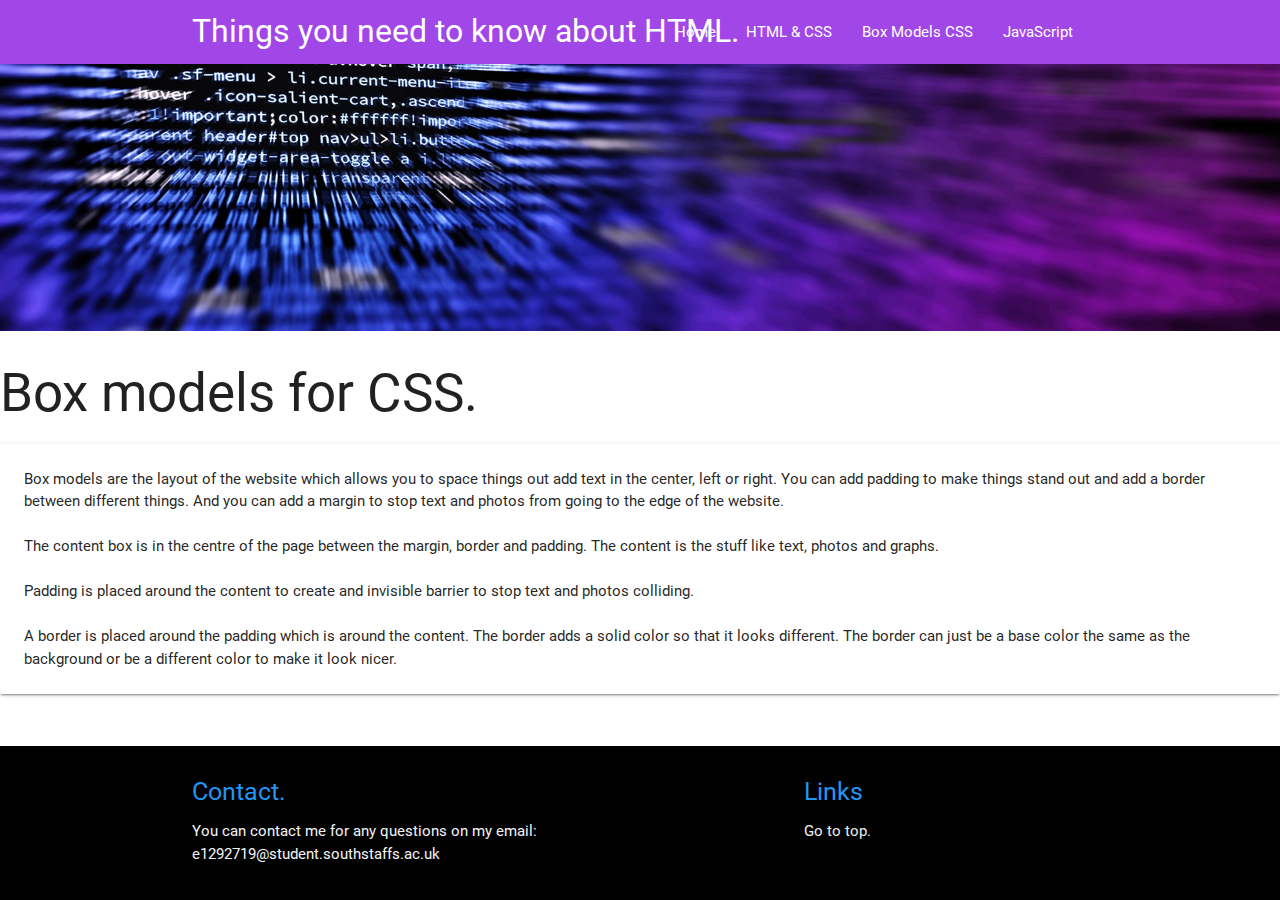
==== boxmodels.html @ 0bd289bd "update 7/11/17" ====
<!DOCTYPE html>
  <html>
    <head>
      <link rel="icon" href="assets/icon.png">
      <title>Box models CSS.</title>
      <!--Import Google Icon Font-->
      <link href="https://fonts.googleapis.com/icon?family=Material+Icons" rel="stylesheet">
      <!--Import materialize.css-->
      <link type="text/css" rel="stylesheet" href="css/materialize.min.css"  media="screen,projection"/>
      <!--IMport myStylesheet.css-->
      <link href="css/myStylesheet.css" type="text/css" rel="stylesheet"/>
      <!--Let browser know website is optimized for mobile-->
      <meta name="viewport" content="width=device-width, initial-scale=1.0"/>
    </head>

    <body>
    <header>
   <nav>
    <div class="nav-wrapper container">
      <a href="#" class="brand-logo">Things you need to know about HTML.</a>
      <ul id="nav-mobile" class="right hide-on-med-and-down">
        <li><a href="index.html">Home</a></li>
        <li><a href="htmlcss.html">HTML & CSS</a></li>
        <li><a id="unique-identifier" href="boxmodels.html">Box Models CSS</a></li>
        <li><a href="java.html">JavaScript</a></li>
      </ul>
    </div>
  </nav>
    <!--import header photo-->
    <img class="responsive-img" src="assets/header3.jpeg" max-width="100%" height="auto"/>
    </header>
    <main>
  <div class="col s12 m7">
    <h2 class="header">Box models for CSS.</h2>
    <div class="card horizontal">
      <div class="card-stacked">
        <div class="card-content">
          
          <p>Box models are the layout of the website which allows you to space things out add text in the center, left or right. You can add padding to make things stand out and add a border between different things. And you can add a margin to stop text and photos from going to the edge of the website.</p>
          
          <br>
          
          <p>The content box is in the centre of the page between the margin, border and padding. The content is the stuff like text, photos and graphs.</p>
          
          <br>
          
          <p>
          Padding is placed around the content to create and invisible barrier to stop text and photos colliding.
          </p>
            
          <br>
            
          <p>
              A border is placed around the padding which is around the content. The border adds a solid color so that it looks different. The border can just be a base color the same as the background or be a different color to make it look nicer.
          </p>
            
        </div>
      </div>
    </div>
  </div>
    </main>
    <footer class="page-footer black">
        <div class="container">
            <div class="row">
                <div class="col l6 s12">
                    <h5 class="blue-text">Contact.</h5>
                    <p class="grey-text text-lighten-4">You can contact me for any questions on my email: e1292719@student.southstaffs.ac.uk</p>
                </div>
                <div class="col l4 offset-l2 s12">
                    <h5 class="blue-text">Links</h5>
                    <ul>
                        <li><a class="grey-text text-lighten-3" href="#" href="#unique-identifier">Go to top.</a></li>
                    </ul>
                </div>
            </div>
        </div>
        </footer>
      <!--Import jQuery before materialize.js-->
      <script type="text/javascript" src="https://code.jquery.com/jquery-3.2.1.min.js"></script>
      <script type="text/javascript" src="js/materialize.min.js"></script>
    </body>
  </html>
---- css/myStylesheet.css ----
body {
    display: flex;
    min-height: 100vh;
    flex-direction: column;
}

main {
    flex: 1 0 auto;
}
nav {
    background-color: #A147E8;
}

.page-footer {
    background-color: #A147E8;
}
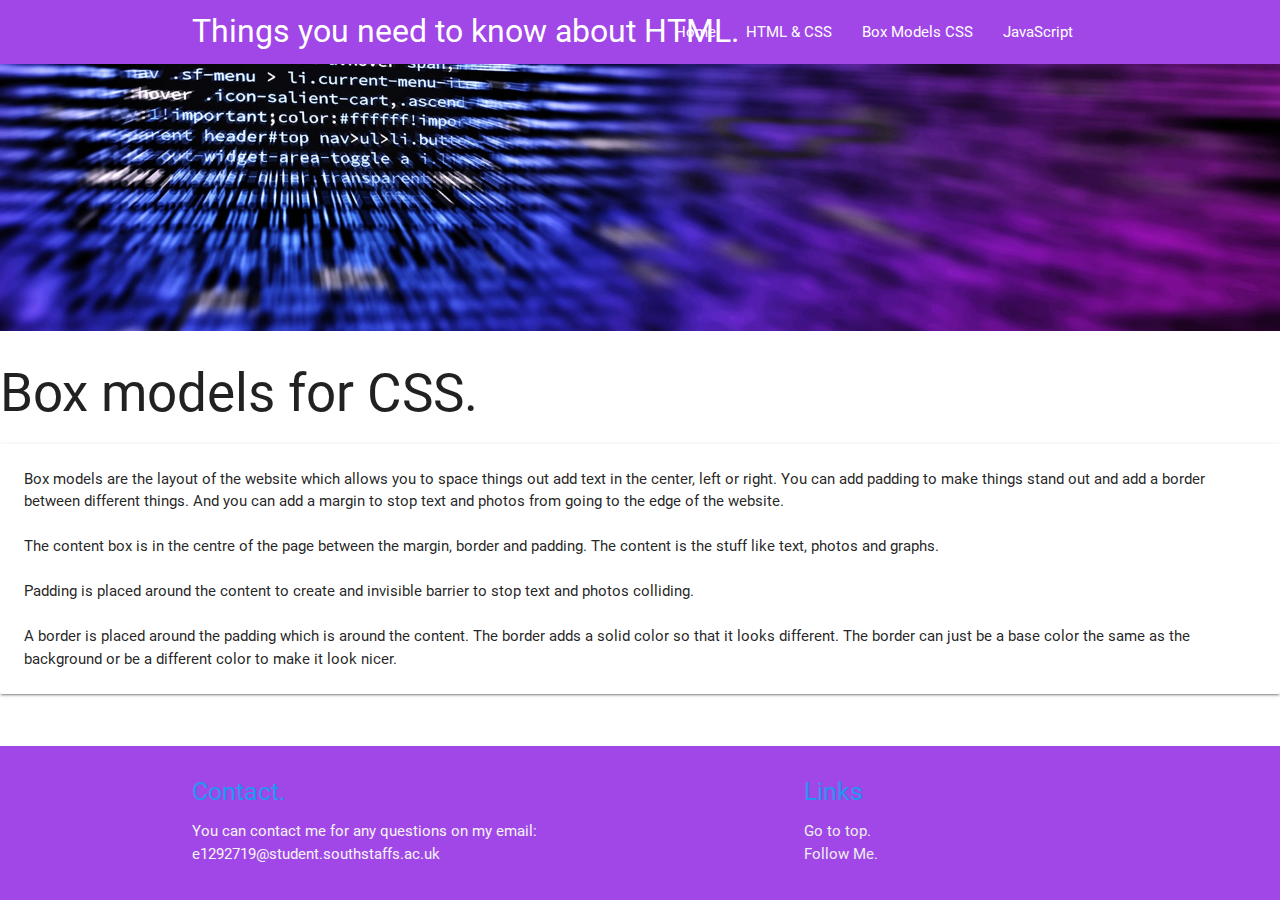
==== commit 700fa81a: "update 9/11/17" ====
--- a/boxmodels.html
+++ b/boxmodels.html
@@ -59,7 +59,7 @@
     </div>
   </div>
     </main>
-    <footer class="page-footer black">
+    <footer class="page-footer">
         <div class="container">
             <div class="row">
                 <div class="col l6 s12">
@@ -70,6 +70,7 @@
                     <h5 class="blue-text">Links</h5>
                     <ul>
                         <li><a class="grey-text text-lighten-3" href="#" href="#unique-identifier">Go to top.</a></li>
+                        <li><a class="grey-text text-lighten-3" href="http://twitter.com/joeeaves26">Follow Me.</a></li>
                     </ul>
                 </div>
             </div>
